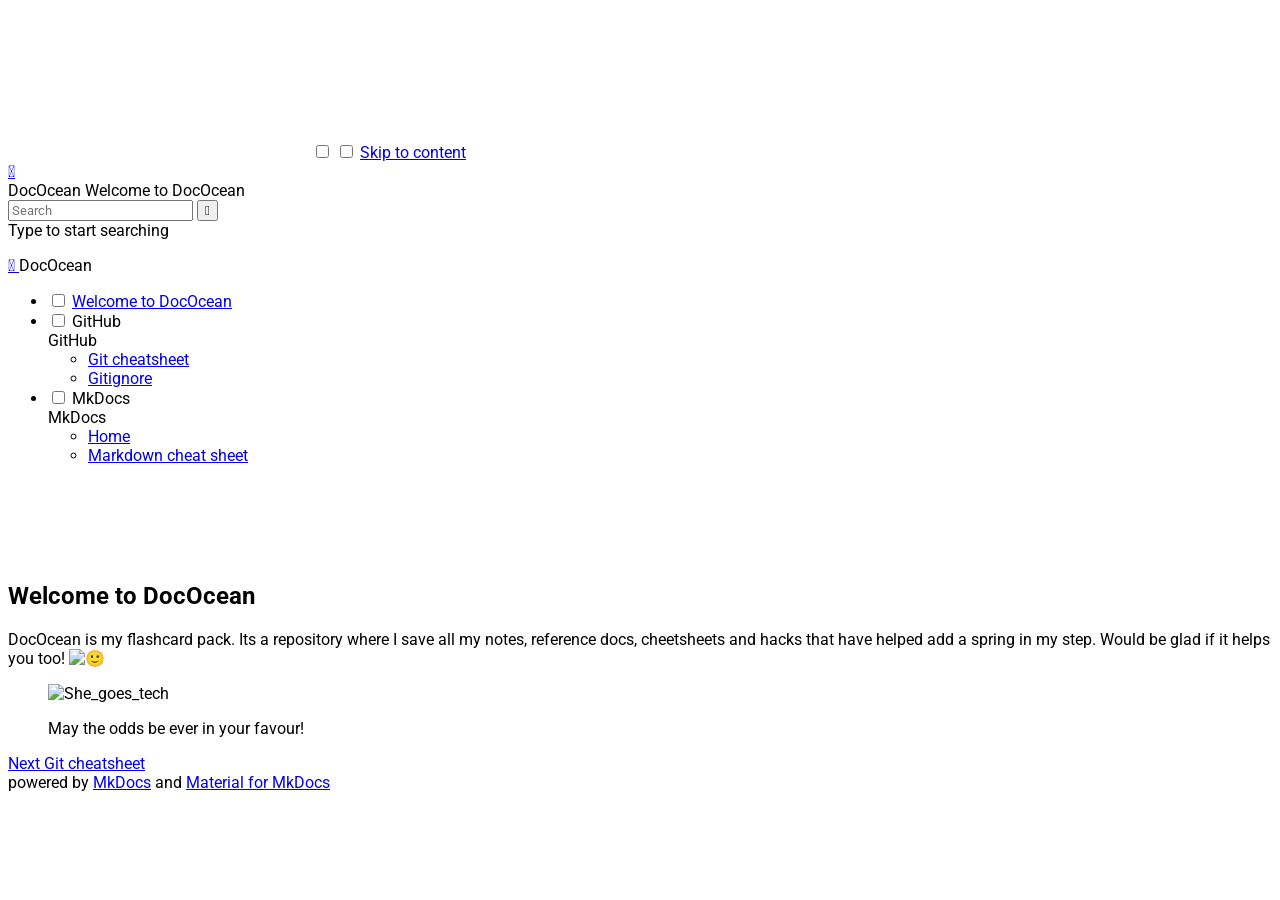
==== site/index.html @ 7d2ff5cf "Adding index and 404 pages" ====
<!DOCTYPE html>
<html lang="en" class="no-js">
  <head>
    
      <meta charset="utf-8">
      <meta name="viewport" content="width=device-width,initial-scale=1">
      <meta http-equiv="x-ua-compatible" content="ie=edge">
      
      
        <link rel="canonical" href="https://ocean-docs.com/">
      
      
      
        <meta name="lang:clipboard.copy" content="Copy to clipboard">
      
        <meta name="lang:clipboard.copied" content="Copied to clipboard">
      
        <meta name="lang:search.language" content="en">
      
        <meta name="lang:search.pipeline.stopwords" content="True">
      
        <meta name="lang:search.pipeline.trimmer" content="True">
      
        <meta name="lang:search.result.none" content="No matching documents">
      
        <meta name="lang:search.result.one" content="1 matching document">
      
        <meta name="lang:search.result.other" content="# matching documents">
      
        <meta name="lang:search.tokenizer" content="[\s\-]+">
      
      <link rel="shortcut icon" href="./assets/images/favicon.png">
      <meta name="generator" content="mkdocs-0.17.5, mkdocs-material-2.9.4">
    
    
      
        <title>DocOcean</title>
      
    
    
      <link rel="stylesheet" href="./assets/stylesheets/application.451f80e5.css">
      
        <link rel="stylesheet" href="./assets/stylesheets/application-palette.22915126.css">
      
      
        
        
        <meta name="theme-color" content="#009688">
      
    
    
      <script src="./assets/javascripts/modernizr.1aa3b519.js"></script>
    
    
      <link href="https://fonts.gstatic.com" rel="preconnect" crossorigin>
      
        <link rel="stylesheet" href="https://fonts.googleapis.com/css?family=Roboto:300,400,400i,700|Roboto+Mono">
        <style>body,input{font-family:"Roboto","Helvetica Neue",Helvetica,Arial,sans-serif}code,kbd,pre{font-family:"Roboto Mono","Courier New",Courier,monospace}</style>
      
    
    <link rel="stylesheet" href="./assets/fonts/material-icons.css">
    
      <link rel="stylesheet" href="./stylesheets/extra.css">
    
    
  </head>
  
    
    
    <body dir="ltr" data-md-color-primary="teal" data-md-color-accent="indigo">
  
    <svg class="md-svg">
      <defs>
        
        
      </defs>
    </svg>
    <input class="md-toggle" data-md-toggle="drawer" type="checkbox" id="__drawer" autocomplete="off">
    <input class="md-toggle" data-md-toggle="search" type="checkbox" id="__search" autocomplete="off">
    <label class="md-overlay" data-md-component="overlay" for="__drawer"></label>
    
      <a href="#welcome-to-dococean" tabindex="1" class="md-skip">
        Skip to content
      </a>
    
    
      <header class="md-header" data-md-component="header">
  <nav class="md-header-nav md-grid">
    <div class="md-flex">
      <div class="md-flex__cell md-flex__cell--shrink">
        <a href="https://ocean-docs.com/" title="DocOcean" class="md-header-nav__button md-logo">
          
            <i class="md-icon"></i>
          
        </a>
      </div>
      <div class="md-flex__cell md-flex__cell--shrink">
        <label class="md-icon md-icon--menu md-header-nav__button" for="__drawer"></label>
      </div>
      <div class="md-flex__cell md-flex__cell--stretch">
        <div class="md-flex__ellipsis md-header-nav__title" data-md-component="title">
          
            
              <span class="md-header-nav__topic">
                DocOcean
              </span>
              <span class="md-header-nav__topic">
                Welcome to DocOcean
              </span>
            
          
        </div>
      </div>
      <div class="md-flex__cell md-flex__cell--shrink">
        
          
            <label class="md-icon md-icon--search md-header-nav__button" for="__search"></label>
            
<div class="md-search" data-md-component="search" role="dialog">
  <label class="md-search__overlay" for="__search"></label>
  <div class="md-search__inner" role="search">
    <form class="md-search__form" name="search">
      <input type="text" class="md-search__input" name="query" placeholder="Search" autocapitalize="off" autocorrect="off" autocomplete="off" spellcheck="false" data-md-component="query" data-md-state="active">
      <label class="md-icon md-search__icon" for="__search"></label>
      <button type="reset" class="md-icon md-search__icon" data-md-component="reset" tabindex="-1">
        &#xE5CD;
      </button>
    </form>
    <div class="md-search__output">
      <div class="md-search__scrollwrap" data-md-scrollfix>
        <div class="md-search-result" data-md-component="result">
          <div class="md-search-result__meta">
            Type to start searching
          </div>
          <ol class="md-search-result__list"></ol>
        </div>
      </div>
    </div>
  </div>
</div>
          
        
      </div>
      
    </div>
  </nav>
</header>
    
    <div class="md-container">
      
        
      
      
      <main class="md-main">
        <div class="md-main__inner md-grid" data-md-component="container">
          
            
              <div class="md-sidebar md-sidebar--primary" data-md-component="navigation">
                <div class="md-sidebar__scrollwrap">
                  <div class="md-sidebar__inner">
                    <nav class="md-nav md-nav--primary" data-md-level="0">
  <label class="md-nav__title md-nav__title--site" for="__drawer">
    <a href="https://ocean-docs.com/" title="DocOcean" class="md-nav__button md-logo">
      
        <i class="md-icon"></i>
      
    </a>
    DocOcean
  </label>
  
  <ul class="md-nav__list" data-md-scrollfix>
    
      
      
      

  


  <li class="md-nav__item md-nav__item--active">
    
    <input class="md-toggle md-nav__toggle" data-md-toggle="toc" type="checkbox" id="__toc">
    
      
    
    
    <a href="." title="Welcome to DocOcean" class="md-nav__link md-nav__link--active">
      Welcome to DocOcean
    </a>
    
  </li>

    
      
      
      


  <li class="md-nav__item md-nav__item--nested">
    
      <input class="md-toggle md-nav__toggle" data-md-toggle="nav-2" type="checkbox" id="nav-2">
    
    <label class="md-nav__link" for="nav-2">
      GitHub
    </label>
    <nav class="md-nav" data-md-component="collapsible" data-md-level="1">
      <label class="md-nav__title" for="nav-2">
        GitHub
      </label>
      <ul class="md-nav__list" data-md-scrollfix>
        
        
          
          
          


  <li class="md-nav__item">
    <a href="GitHub/git_cheatsheet/" title="Git cheatsheet" class="md-nav__link">
      Git cheatsheet
    </a>
  </li>

        
          
          
          


  <li class="md-nav__item">
    <a href="GitHub/gitignore/" title="Gitignore" class="md-nav__link">
      Gitignore
    </a>
  </li>

        
      </ul>
    </nav>
  </li>

    
      
      
      


  <li class="md-nav__item md-nav__item--nested">
    
      <input class="md-toggle md-nav__toggle" data-md-toggle="nav-3" type="checkbox" id="nav-3">
    
    <label class="md-nav__link" for="nav-3">
      MkDocs
    </label>
    <nav class="md-nav" data-md-component="collapsible" data-md-level="1">
      <label class="md-nav__title" for="nav-3">
        MkDocs
      </label>
      <ul class="md-nav__list" data-md-scrollfix>
        
        
          
          
          


  <li class="md-nav__item">
    <a href="MkDocs/" title="Home" class="md-nav__link">
      Home
    </a>
  </li>

        
          
          
          


  <li class="md-nav__item">
    <a href="MkDocs/markdown-cheat-sheet/" title="Markdown cheat sheet" class="md-nav__link">
      Markdown cheat sheet
    </a>
  </li>

        
      </ul>
    </nav>
  </li>

    
  </ul>
</nav>
                  </div>
                </div>
              </div>
            
            
              <div class="md-sidebar md-sidebar--secondary" data-md-component="toc">
                <div class="md-sidebar__scrollwrap">
                  <div class="md-sidebar__inner">
                    
<nav class="md-nav md-nav--secondary">
  
  
    
  
  
</nav>
                  </div>
                </div>
              </div>
            
          
          <div class="md-content">
            <article class="md-content__inner md-typeset">
              
                
                
                <h1 id="welcome-to-dococean">Welcome to DocOcean</h1>
<p>DocOcean is my flashcard pack. Its a repository where I save all my notes, reference docs, cheetsheets and hacks that have helped add a spring in my step. Would be glad if it helps you too! <img alt="🙂" class="twemoji all_emojis" src="https://twemoji.maxcdn.com/v/latest/72x72/1f642.png" title=":slightly_smiling_face:" /></p>
<figure>
<p><img alt="She_goes_tech" src="https://media.giphy.com/media/pdPKMHTPw6Rv7rnvdv/giphy.gif" width="700" />
  </p>
<figcaption>May the odds be ever in your favour!</figcaption>
</figure>
                
                  
                
              
              
                


              
            </article>
          </div>
        </div>
      </main>
      
        
<footer class="md-footer">
  
    <div class="md-footer-nav">
      <nav class="md-footer-nav__inner md-grid">
        
        
          <a href="GitHub/git_cheatsheet/" title="Git cheatsheet" class="md-flex md-footer-nav__link md-footer-nav__link--next" rel="next">
            <div class="md-flex__cell md-flex__cell--stretch md-footer-nav__title">
              <span class="md-flex__ellipsis">
                <span class="md-footer-nav__direction">
                  Next
                </span>
                Git cheatsheet
              </span>
            </div>
            <div class="md-flex__cell md-flex__cell--shrink">
              <i class="md-icon md-icon--arrow-forward md-footer-nav__button"></i>
            </div>
          </a>
        
      </nav>
    </div>
  
  <div class="md-footer-meta md-typeset">
    <div class="md-footer-meta__inner md-grid">
      <div class="md-footer-copyright">
        
        powered by
        <a href="https://www.mkdocs.org">MkDocs</a>
        and
        <a href="https://squidfunk.github.io/mkdocs-material/">
          Material for MkDocs</a>
      </div>
      
        
      
    </div>
  </div>
</footer>
      
    </div>
    
      <script src="./assets/javascripts/application.30f6b8b1.js"></script>
      
      <script>app.initialize({version:"0.17.5",url:{base:"."}})</script>
      
        <script src="./javascripts/extra.js"></script>
      
    
    
      
    
  </body>
</html>
---- site/stylesheets/extra.css ----
@keyframes pushpin {

  0%,
  40%,
  80%,
  100% {
    transform: scale(1);
  }

  20%,
  60% {
    transform: scale(1.15);
  }
}

.all_emojis {
  max-width: 3% !important;
}

.pushpin {
  animation: pushpin 1000ms infinite;
}
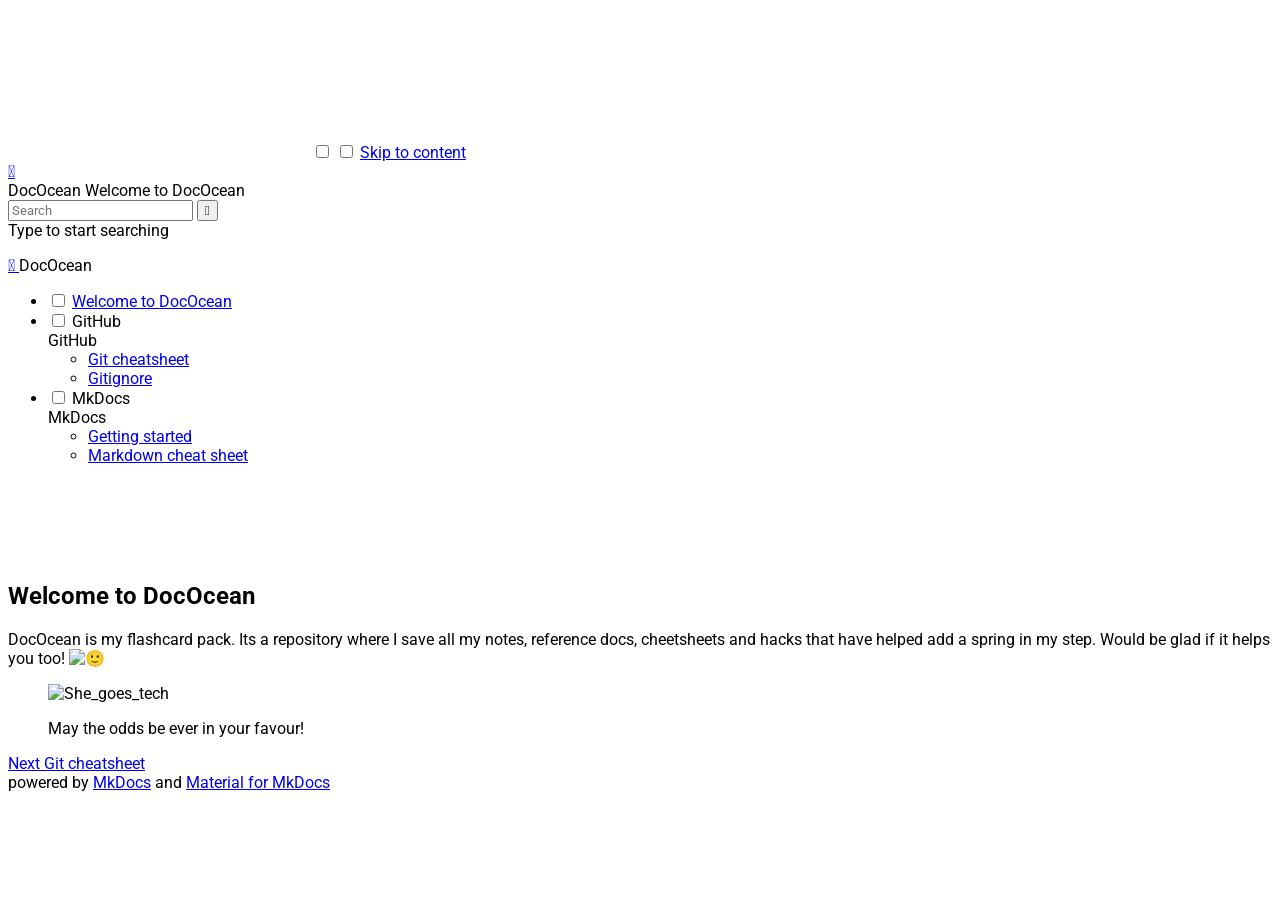
==== commit cb1fcb0e: "renaming mkdocs index" ====
--- a/site/index.html
+++ b/site/index.html
@@ -268,8 +268,8 @@
 
 
   <li class="md-nav__item">
-    <a href="MkDocs/" title="Home" class="md-nav__link">
-      Home
+    <a href="MkDocs/getting_started/" title="Getting started" class="md-nav__link">
+      Getting started
     </a>
   </li>
 
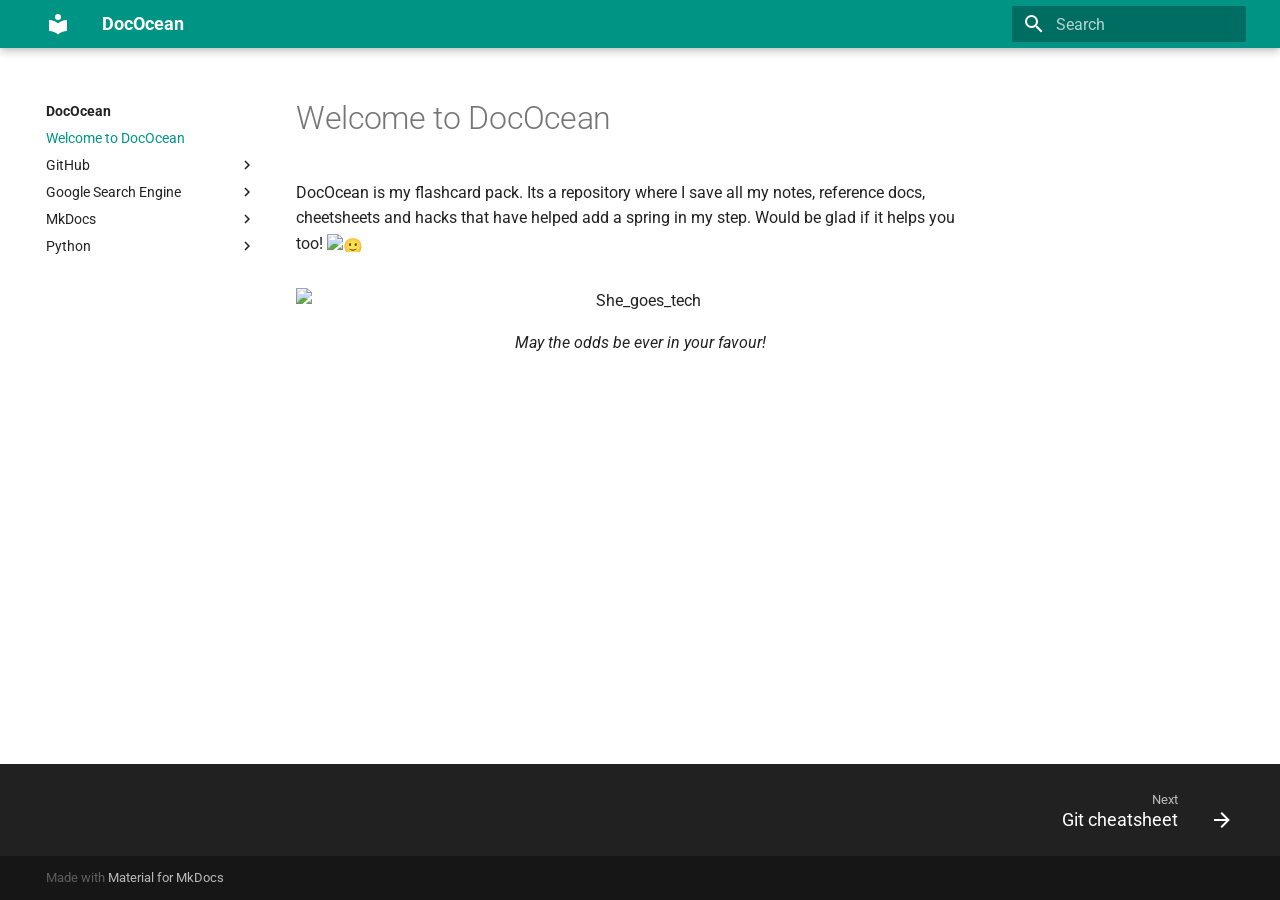
==== commit 6228e933: "formatting changes" ====
--- a/site/index.html
+++ b/site/index.html
@@ -1,40 +1,17 @@
 
-
-
-
-<!DOCTYPE html>
+<!doctype html>
 <html lang="en" class="no-js">
   <head>
     
       <meta charset="utf-8">
       <meta name="viewport" content="width=device-width,initial-scale=1">
-      <meta http-equiv="x-ua-compatible" content="ie=edge">
+      
       
       
         <link rel="canonical" href="https://ocean-docs.com/">
       
-      
-      
-        <meta name="lang:clipboard.copy" content="Copy to clipboard">
-      
-        <meta name="lang:clipboard.copied" content="Copied to clipboard">
-      
-        <meta name="lang:search.language" content="en">
-      
-        <meta name="lang:search.pipeline.stopwords" content="True">
-      
-        <meta name="lang:search.pipeline.trimmer" content="True">
-      
-        <meta name="lang:search.result.none" content="No matching documents">
-      
-        <meta name="lang:search.result.one" content="1 matching document">
-      
-        <meta name="lang:search.result.other" content="# matching documents">
-      
-        <meta name="lang:search.tokenizer" content="[\s\-]+">
-      
-      <link rel="shortcut icon" href="./assets/images/favicon.png">
-      <meta name="generator" content="mkdocs-0.17.5, mkdocs-material-2.9.4">
+      <link rel="icon" href="assets/images/favicon.png">
+      <meta name="generator" content="mkdocs-1.3.0, mkdocs-material-8.2.13">
     
     
       
@@ -42,99 +19,121 @@
       
     
     
-      <link rel="stylesheet" href="./assets/stylesheets/application.451f80e5.css">
-      
-        <link rel="stylesheet" href="./assets/stylesheets/application-palette.22915126.css">
-      
-      
-        
-        
-        <meta name="theme-color" content="#009688">
-      
-    
-    
-      <script src="./assets/javascripts/modernizr.1aa3b519.js"></script>
-    
-    
-      <link href="https://fonts.gstatic.com" rel="preconnect" crossorigin>
-      
-        <link rel="stylesheet" href="https://fonts.googleapis.com/css?family=Roboto:300,400,400i,700|Roboto+Mono">
-        <style>body,input{font-family:"Roboto","Helvetica Neue",Helvetica,Arial,sans-serif}code,kbd,pre{font-family:"Roboto Mono","Courier New",Courier,monospace}</style>
-      
-    
-    <link rel="stylesheet" href="./assets/fonts/material-icons.css">
-    
-      <link rel="stylesheet" href="./stylesheets/extra.css">
+      <link rel="stylesheet" href="assets/stylesheets/main.e411adfe.min.css">
+      
+        
+        <link rel="stylesheet" href="assets/stylesheets/palette.cc9b2e1e.min.css">
+        
+          
+          
+          <meta name="theme-color" content="#009485">
+        
+      
+    
+    
+    
+      
+        
+        
+        <link rel="preconnect" href="https://fonts.gstatic.com" crossorigin>
+        <link rel="stylesheet" href="https://fonts.googleapis.com/css?family=Roboto:300,300i,400,400i,700,700i%7CRoboto+Mono:400,400i,700,700i&display=fallback">
+        <style>:root{--md-text-font:"Roboto";--md-code-font:"Roboto Mono"}</style>
+      
+    
+    
+      <link rel="stylesheet" href="stylesheets/extra.css">
+    
+    <script>__md_scope=new URL(".",location),__md_get=(e,_=localStorage,t=__md_scope)=>JSON.parse(_.getItem(t.pathname+"."+e)),__md_set=(e,_,t=localStorage,a=__md_scope)=>{try{t.setItem(a.pathname+"."+e,JSON.stringify(_))}catch(e){}}</script>
+    
+      
+
     
     
   </head>
   
-    
-    
-    <body dir="ltr" data-md-color-primary="teal" data-md-color-accent="indigo">
-  
-    <svg class="md-svg">
-      <defs>
-        
-        
-      </defs>
-    </svg>
+  
+    
+    
+    
+    
+    
+    <body dir="ltr" data-md-color-scheme="" data-md-color-primary="teal" data-md-color-accent="indigo">
+  
+    
+    
     <input class="md-toggle" data-md-toggle="drawer" type="checkbox" id="__drawer" autocomplete="off">
     <input class="md-toggle" data-md-toggle="search" type="checkbox" id="__search" autocomplete="off">
-    <label class="md-overlay" data-md-component="overlay" for="__drawer"></label>
-    
-      <a href="#welcome-to-dococean" tabindex="1" class="md-skip">
-        Skip to content
-      </a>
-    
-    
-      <header class="md-header" data-md-component="header">
-  <nav class="md-header-nav md-grid">
-    <div class="md-flex">
-      <div class="md-flex__cell md-flex__cell--shrink">
-        <a href="https://ocean-docs.com/" title="DocOcean" class="md-header-nav__button md-logo">
-          
-            <i class="md-icon"></i>
-          
+    <label class="md-overlay" for="__drawer"></label>
+    <div data-md-component="skip">
+      
+        
+        <a href="#welcome-to-dococean" class="md-skip">
+          Skip to content
         </a>
-      </div>
-      <div class="md-flex__cell md-flex__cell--shrink">
-        <label class="md-icon md-icon--menu md-header-nav__button" for="__drawer"></label>
-      </div>
-      <div class="md-flex__cell md-flex__cell--stretch">
-        <div class="md-flex__ellipsis md-header-nav__title" data-md-component="title">
-          
-            
-              <span class="md-header-nav__topic">
-                DocOcean
-              </span>
-              <span class="md-header-nav__topic">
-                Welcome to DocOcean
-              </span>
-            
-          
+      
+    </div>
+    <div data-md-component="announce">
+      
+    </div>
+    
+    
+      
+
+<header class="md-header" data-md-component="header">
+  <nav class="md-header__inner md-grid" aria-label="Header">
+    <a href="." title="DocOcean" class="md-header__button md-logo" aria-label="DocOcean" data-md-component="logo">
+      
+  
+  <svg xmlns="http://www.w3.org/2000/svg" viewBox="0 0 24 24"><path d="M12 8a3 3 0 0 0 3-3 3 3 0 0 0-3-3 3 3 0 0 0-3 3 3 3 0 0 0 3 3m0 3.54C9.64 9.35 6.5 8 3 8v11c3.5 0 6.64 1.35 9 3.54 2.36-2.19 5.5-3.54 9-3.54V8c-3.5 0-6.64 1.35-9 3.54Z"/></svg>
+
+    </a>
+    <label class="md-header__button md-icon" for="__drawer">
+      <svg xmlns="http://www.w3.org/2000/svg" viewBox="0 0 24 24"><path d="M3 6h18v2H3V6m0 5h18v2H3v-2m0 5h18v2H3v-2Z"/></svg>
+    </label>
+    <div class="md-header__title" data-md-component="header-title">
+      <div class="md-header__ellipsis">
+        <div class="md-header__topic">
+          <span class="md-ellipsis">
+            DocOcean
+          </span>
+        </div>
+        <div class="md-header__topic" data-md-component="header-topic">
+          <span class="md-ellipsis">
+            
+              Welcome to DocOcean
+            
+          </span>
         </div>
       </div>
-      <div class="md-flex__cell md-flex__cell--shrink">
-        
-          
-            <label class="md-icon md-icon--search md-header-nav__button" for="__search"></label>
-            
-<div class="md-search" data-md-component="search" role="dialog">
+    </div>
+    
+    
+    
+      <label class="md-header__button md-icon" for="__search">
+        <svg xmlns="http://www.w3.org/2000/svg" viewBox="0 0 24 24"><path d="M9.5 3A6.5 6.5 0 0 1 16 9.5c0 1.61-.59 3.09-1.56 4.23l.27.27h.79l5 5-1.5 1.5-5-5v-.79l-.27-.27A6.516 6.516 0 0 1 9.5 16 6.5 6.5 0 0 1 3 9.5 6.5 6.5 0 0 1 9.5 3m0 2C7 5 5 7 5 9.5S7 14 9.5 14 14 12 14 9.5 12 5 9.5 5Z"/></svg>
+      </label>
+      <div class="md-search" data-md-component="search" role="dialog">
   <label class="md-search__overlay" for="__search"></label>
   <div class="md-search__inner" role="search">
     <form class="md-search__form" name="search">
-      <input type="text" class="md-search__input" name="query" placeholder="Search" autocapitalize="off" autocorrect="off" autocomplete="off" spellcheck="false" data-md-component="query" data-md-state="active">
-      <label class="md-icon md-search__icon" for="__search"></label>
-      <button type="reset" class="md-icon md-search__icon" data-md-component="reset" tabindex="-1">
-        &#xE5CD;
-      </button>
+      <input type="text" class="md-search__input" name="query" aria-label="Search" placeholder="Search" autocapitalize="off" autocorrect="off" autocomplete="off" spellcheck="false" data-md-component="search-query" required>
+      <label class="md-search__icon md-icon" for="__search">
+        <svg xmlns="http://www.w3.org/2000/svg" viewBox="0 0 24 24"><path d="M9.5 3A6.5 6.5 0 0 1 16 9.5c0 1.61-.59 3.09-1.56 4.23l.27.27h.79l5 5-1.5 1.5-5-5v-.79l-.27-.27A6.516 6.516 0 0 1 9.5 16 6.5 6.5 0 0 1 3 9.5 6.5 6.5 0 0 1 9.5 3m0 2C7 5 5 7 5 9.5S7 14 9.5 14 14 12 14 9.5 12 5 9.5 5Z"/></svg>
+        <svg xmlns="http://www.w3.org/2000/svg" viewBox="0 0 24 24"><path d="M20 11v2H8l5.5 5.5-1.42 1.42L4.16 12l7.92-7.92L13.5 5.5 8 11h12Z"/></svg>
+      </label>
+      <nav class="md-search__options" aria-label="Search">
+        
+        <button type="reset" class="md-search__icon md-icon" aria-label="Clear" tabindex="-1">
+          <svg xmlns="http://www.w3.org/2000/svg" viewBox="0 0 24 24"><path d="M19 6.41 17.59 5 12 10.59 6.41 5 5 6.41 10.59 12 5 17.59 6.41 19 12 13.41 17.59 19 19 17.59 13.41 12 19 6.41Z"/></svg>
+        </button>
+      </nav>
+      
     </form>
     <div class="md-search__output">
       <div class="md-search__scrollwrap" data-md-scrollfix>
-        <div class="md-search-result" data-md-component="result">
+        <div class="md-search-result" data-md-component="search-result">
           <div class="md-search-result__meta">
-            Type to start searching
+            Initializing search
           </div>
           <ol class="md-search-result__list"></ol>
         </div>
@@ -142,32 +141,37 @@
     </div>
   </div>
 </div>
-          
-        
-      </div>
-      
-    </div>
+    
+    
   </nav>
+  
 </header>
     
-    <div class="md-container">
-      
-        
-      
-      
-      <main class="md-main">
-        <div class="md-main__inner md-grid" data-md-component="container">
-          
-            
-              <div class="md-sidebar md-sidebar--primary" data-md-component="navigation">
+    <div class="md-container" data-md-component="container">
+      
+      
+        
+          
+        
+      
+      <main class="md-main" data-md-component="main">
+        <div class="md-main__inner md-grid">
+          
+            
+              
+              <div class="md-sidebar md-sidebar--primary" data-md-component="sidebar" data-md-type="navigation" >
                 <div class="md-sidebar__scrollwrap">
                   <div class="md-sidebar__inner">
-                    <nav class="md-nav md-nav--primary" data-md-level="0">
-  <label class="md-nav__title md-nav__title--site" for="__drawer">
-    <a href="https://ocean-docs.com/" title="DocOcean" class="md-nav__button md-logo">
-      
-        <i class="md-icon"></i>
-      
+                    
+
+
+<nav class="md-nav md-nav--primary" aria-label="Navigation" data-md-level="0">
+  <label class="md-nav__title" for="__drawer">
+    <a href="." title="DocOcean" class="md-nav__button md-logo" aria-label="DocOcean" data-md-component="logo">
+      
+  
+  <svg xmlns="http://www.w3.org/2000/svg" viewBox="0 0 24 24"><path d="M12 8a3 3 0 0 0 3-3 3 3 0 0 0-3-3 3 3 0 0 0-3 3 3 3 0 0 0 3 3m0 3.54C9.64 9.35 6.5 8 3 8v11c3.5 0 6.64 1.35 9 3.54 2.36-2.19 5.5-3.54 9-3.54V8c-3.5 0-6.64 1.35-9 3.54Z"/></svg>
+
     </a>
     DocOcean
   </label>
@@ -179,116 +183,244 @@
       
 
   
-
-
-  <li class="md-nav__item md-nav__item--active">
-    
-    <input class="md-toggle md-nav__toggle" data-md-toggle="toc" type="checkbox" id="__toc">
-    
-      
-    
-    
-    <a href="." title="Welcome to DocOcean" class="md-nav__link md-nav__link--active">
-      Welcome to DocOcean
-    </a>
-    
-  </li>
-
-    
-      
-      
-      
-
-
-  <li class="md-nav__item md-nav__item--nested">
-    
-      <input class="md-toggle md-nav__toggle" data-md-toggle="nav-2" type="checkbox" id="nav-2">
-    
-    <label class="md-nav__link" for="nav-2">
-      GitHub
-    </label>
-    <nav class="md-nav" data-md-component="collapsible" data-md-level="1">
-      <label class="md-nav__title" for="nav-2">
-        GitHub
-      </label>
-      <ul class="md-nav__list" data-md-scrollfix>
-        
-        
-          
-          
-          
-
-
-  <li class="md-nav__item">
-    <a href="GitHub/git_cheatsheet/" title="Git cheatsheet" class="md-nav__link">
-      Git cheatsheet
-    </a>
-  </li>
-
-        
-          
-          
-          
-
-
-  <li class="md-nav__item">
-    <a href="GitHub/gitignore/" title="Gitignore" class="md-nav__link">
-      Gitignore
-    </a>
-  </li>
-
-        
-      </ul>
-    </nav>
-  </li>
-
-    
-      
-      
-      
-
-
-  <li class="md-nav__item md-nav__item--nested">
-    
-      <input class="md-toggle md-nav__toggle" data-md-toggle="nav-3" type="checkbox" id="nav-3">
-    
-    <label class="md-nav__link" for="nav-3">
-      MkDocs
-    </label>
-    <nav class="md-nav" data-md-component="collapsible" data-md-level="1">
-      <label class="md-nav__title" for="nav-3">
-        MkDocs
-      </label>
-      <ul class="md-nav__list" data-md-scrollfix>
-        
-        
-          
-          
-          
-
-
-  <li class="md-nav__item">
-    <a href="MkDocs/getting_started/" title="Getting started" class="md-nav__link">
-      Getting started
-    </a>
-  </li>
-
-        
-          
-          
-          
-
-
-  <li class="md-nav__item">
-    <a href="MkDocs/markdown-cheat-sheet/" title="Markdown cheat sheet" class="md-nav__link">
-      Markdown cheat sheet
-    </a>
-  </li>
-
-        
-      </ul>
-    </nav>
-  </li>
+  
+    
+  
+  
+    <li class="md-nav__item md-nav__item--active">
+      
+      <input class="md-nav__toggle md-toggle" data-md-toggle="toc" type="checkbox" id="__toc">
+      
+      
+        
+      
+      
+      <a href="." class="md-nav__link md-nav__link--active">
+        Welcome to DocOcean
+      </a>
+      
+    </li>
+  
+
+    
+      
+      
+      
+
+  
+  
+  
+    
+    <li class="md-nav__item md-nav__item--nested">
+      
+      
+        <input class="md-nav__toggle md-toggle" data-md-toggle="__nav_2" type="checkbox" id="__nav_2" >
+      
+      
+      
+      
+        <label class="md-nav__link" for="__nav_2">
+          GitHub
+          <span class="md-nav__icon md-icon"></span>
+        </label>
+      
+      <nav class="md-nav" aria-label="GitHub" data-md-level="1">
+        <label class="md-nav__title" for="__nav_2">
+          <span class="md-nav__icon md-icon"></span>
+          GitHub
+        </label>
+        <ul class="md-nav__list" data-md-scrollfix>
+          
+            
+              
+  
+  
+  
+    <li class="md-nav__item">
+      <a href="GitHub/git_cheatsheet/" class="md-nav__link">
+        Git cheatsheet
+      </a>
+    </li>
+  
+
+            
+          
+            
+              
+  
+  
+  
+    <li class="md-nav__item">
+      <a href="GitHub/gitignore/" class="md-nav__link">
+        Gitignore
+      </a>
+    </li>
+  
+
+            
+          
+        </ul>
+      </nav>
+    </li>
+  
+
+    
+      
+      
+      
+
+  
+  
+  
+    
+    <li class="md-nav__item md-nav__item--nested">
+      
+      
+        <input class="md-nav__toggle md-toggle" data-md-toggle="__nav_3" type="checkbox" id="__nav_3" >
+      
+      
+      
+      
+        <label class="md-nav__link" for="__nav_3">
+          Google Search Engine
+          <span class="md-nav__icon md-icon"></span>
+        </label>
+      
+      <nav class="md-nav" aria-label="Google Search Engine" data-md-level="1">
+        <label class="md-nav__title" for="__nav_3">
+          <span class="md-nav__icon md-icon"></span>
+          Google Search Engine
+        </label>
+        <ul class="md-nav__list" data-md-scrollfix>
+          
+            
+              
+  
+  
+  
+    <li class="md-nav__item">
+      <a href="Google%20Search%20Engine/" class="md-nav__link">
+        Index
+      </a>
+    </li>
+  
+
+            
+          
+        </ul>
+      </nav>
+    </li>
+  
+
+    
+      
+      
+      
+
+  
+  
+  
+    
+    <li class="md-nav__item md-nav__item--nested">
+      
+      
+        <input class="md-nav__toggle md-toggle" data-md-toggle="__nav_4" type="checkbox" id="__nav_4" >
+      
+      
+      
+      
+        <label class="md-nav__link" for="__nav_4">
+          MkDocs
+          <span class="md-nav__icon md-icon"></span>
+        </label>
+      
+      <nav class="md-nav" aria-label="MkDocs" data-md-level="1">
+        <label class="md-nav__title" for="__nav_4">
+          <span class="md-nav__icon md-icon"></span>
+          MkDocs
+        </label>
+        <ul class="md-nav__list" data-md-scrollfix>
+          
+            
+              
+  
+  
+  
+    <li class="md-nav__item">
+      <a href="MkDocs/getting_started/" class="md-nav__link">
+        Getting started
+      </a>
+    </li>
+  
+
+            
+          
+            
+              
+  
+  
+  
+    <li class="md-nav__item">
+      <a href="MkDocs/markdown-cheat-sheet/" class="md-nav__link">
+        Markdown Cheat Sheet
+      </a>
+    </li>
+  
+
+            
+          
+        </ul>
+      </nav>
+    </li>
+  
+
+    
+      
+      
+      
+
+  
+  
+  
+    
+    <li class="md-nav__item md-nav__item--nested">
+      
+      
+        <input class="md-nav__toggle md-toggle" data-md-toggle="__nav_5" type="checkbox" id="__nav_5" >
+      
+      
+      
+      
+        <label class="md-nav__link" for="__nav_5">
+          Python
+          <span class="md-nav__icon md-icon"></span>
+        </label>
+      
+      <nav class="md-nav" aria-label="Python" data-md-level="1">
+        <label class="md-nav__title" for="__nav_5">
+          <span class="md-nav__icon md-icon"></span>
+          Python
+        </label>
+        <ul class="md-nav__list" data-md-scrollfix>
+          
+            
+              
+  
+  
+  
+    <li class="md-nav__item">
+      <a href="Python/virtualenv/" class="md-nav__link">
+        VirtualEnv commands
+      </a>
+    </li>
+  
+
+            
+          
+        </ul>
+      </nav>
+    </li>
+  
 
     
   </ul>
@@ -298,11 +430,14 @@
               </div>
             
             
-              <div class="md-sidebar md-sidebar--secondary" data-md-component="toc">
+              
+              <div class="md-sidebar md-sidebar--secondary" data-md-component="sidebar" data-md-type="toc" >
                 <div class="md-sidebar__scrollwrap">
                   <div class="md-sidebar__inner">
                     
-<nav class="md-nav md-nav--secondary">
+
+<nav class="md-nav md-nav--secondary" aria-label="Table of contents">
+  
   
   
     
@@ -314,83 +449,75 @@
               </div>
             
           
-          <div class="md-content">
+          <div class="md-content" data-md-component="content">
             <article class="md-content__inner md-typeset">
               
                 
-                
-                <h1 id="welcome-to-dococean">Welcome to DocOcean</h1>
+
+
+<h1 id="welcome-to-dococean">Welcome to DocOcean</h1>
 <p>DocOcean is my flashcard pack. Its a repository where I save all my notes, reference docs, cheetsheets and hacks that have helped add a spring in my step. Would be glad if it helps you too! <img alt="🙂" class="twemoji all_emojis" src="https://twemoji.maxcdn.com/v/latest/72x72/1f642.png" title=":slightly_smiling_face:" /></p>
 <figure>
 <p><img alt="She_goes_tech" src="https://media.giphy.com/media/pdPKMHTPw6Rv7rnvdv/giphy.gif" width="700" />
   </p>
 <figcaption>May the odds be ever in your favour!</figcaption>
 </figure>
-                
-                  
-                
-              
-              
-                
-
 
               
             </article>
           </div>
         </div>
+        
       </main>
       
-        
-<footer class="md-footer">
-  
-    <div class="md-footer-nav">
-      <nav class="md-footer-nav__inner md-grid">
-        
-        
-          <a href="GitHub/git_cheatsheet/" title="Git cheatsheet" class="md-flex md-footer-nav__link md-footer-nav__link--next" rel="next">
-            <div class="md-flex__cell md-flex__cell--stretch md-footer-nav__title">
-              <span class="md-flex__ellipsis">
-                <span class="md-footer-nav__direction">
-                  Next
-                </span>
-                Git cheatsheet
+        <footer class="md-footer">
+  
+    <nav class="md-footer__inner md-grid" aria-label="Footer">
+      
+      
+        
+        <a href="GitHub/git_cheatsheet/" class="md-footer__link md-footer__link--next" aria-label="Next: Git cheatsheet" rel="next">
+          <div class="md-footer__title">
+            <div class="md-ellipsis">
+              <span class="md-footer__direction">
+                Next
               </span>
+              Git cheatsheet
             </div>
-            <div class="md-flex__cell md-flex__cell--shrink">
-              <i class="md-icon md-icon--arrow-forward md-footer-nav__button"></i>
-            </div>
-          </a>
-        
-      </nav>
-    </div>
+          </div>
+          <div class="md-footer__button md-icon">
+            <svg xmlns="http://www.w3.org/2000/svg" viewBox="0 0 24 24"><path d="M4 11v2h12l-5.5 5.5 1.42 1.42L19.84 12l-7.92-7.92L10.5 5.5 16 11H4Z"/></svg>
+          </div>
+        </a>
+      
+    </nav>
   
   <div class="md-footer-meta md-typeset">
     <div class="md-footer-meta__inner md-grid">
-      <div class="md-footer-copyright">
-        
-        powered by
-        <a href="https://www.mkdocs.org">MkDocs</a>
-        and
-        <a href="https://squidfunk.github.io/mkdocs-material/">
-          Material for MkDocs</a>
-      </div>
-      
-        
+      <div class="md-copyright">
+  
+  
+    Made with
+    <a href="https://squidfunk.github.io/mkdocs-material/" target="_blank" rel="noopener">
+      Material for MkDocs
+    </a>
+  
+</div>
       
     </div>
   </div>
 </footer>
       
     </div>
-    
-      <script src="./assets/javascripts/application.30f6b8b1.js"></script>
-      
-      <script>app.initialize({version:"0.17.5",url:{base:"."}})</script>
-      
-        <script src="./javascripts/extra.js"></script>
-      
-    
-    
+    <div class="md-dialog" data-md-component="dialog">
+      <div class="md-dialog__inner md-typeset"></div>
+    </div>
+    <script id="__config" type="application/json">{"base": ".", "features": [], "search": "assets/javascripts/workers/search.2a1c317c.min.js", "translations": {"clipboard.copied": "Copied to clipboard", "clipboard.copy": "Copy to clipboard", "search.config.lang": "en", "search.config.pipeline": "trimmer, stopWordFilter", "search.config.separator": "[\\s\\-]+", "search.placeholder": "Search", "search.result.more.one": "1 more on this page", "search.result.more.other": "# more on this page", "search.result.none": "No matching documents", "search.result.one": "1 matching document", "search.result.other": "# matching documents", "search.result.placeholder": "Type to start searching", "search.result.term.missing": "Missing", "select.version.title": "Select version"}}</script>
+    
+    
+      <script src="assets/javascripts/bundle.ed9748b7.min.js"></script>
+      
+        <script src="javascripts/extra.js"></script>
       
     
   </body>
